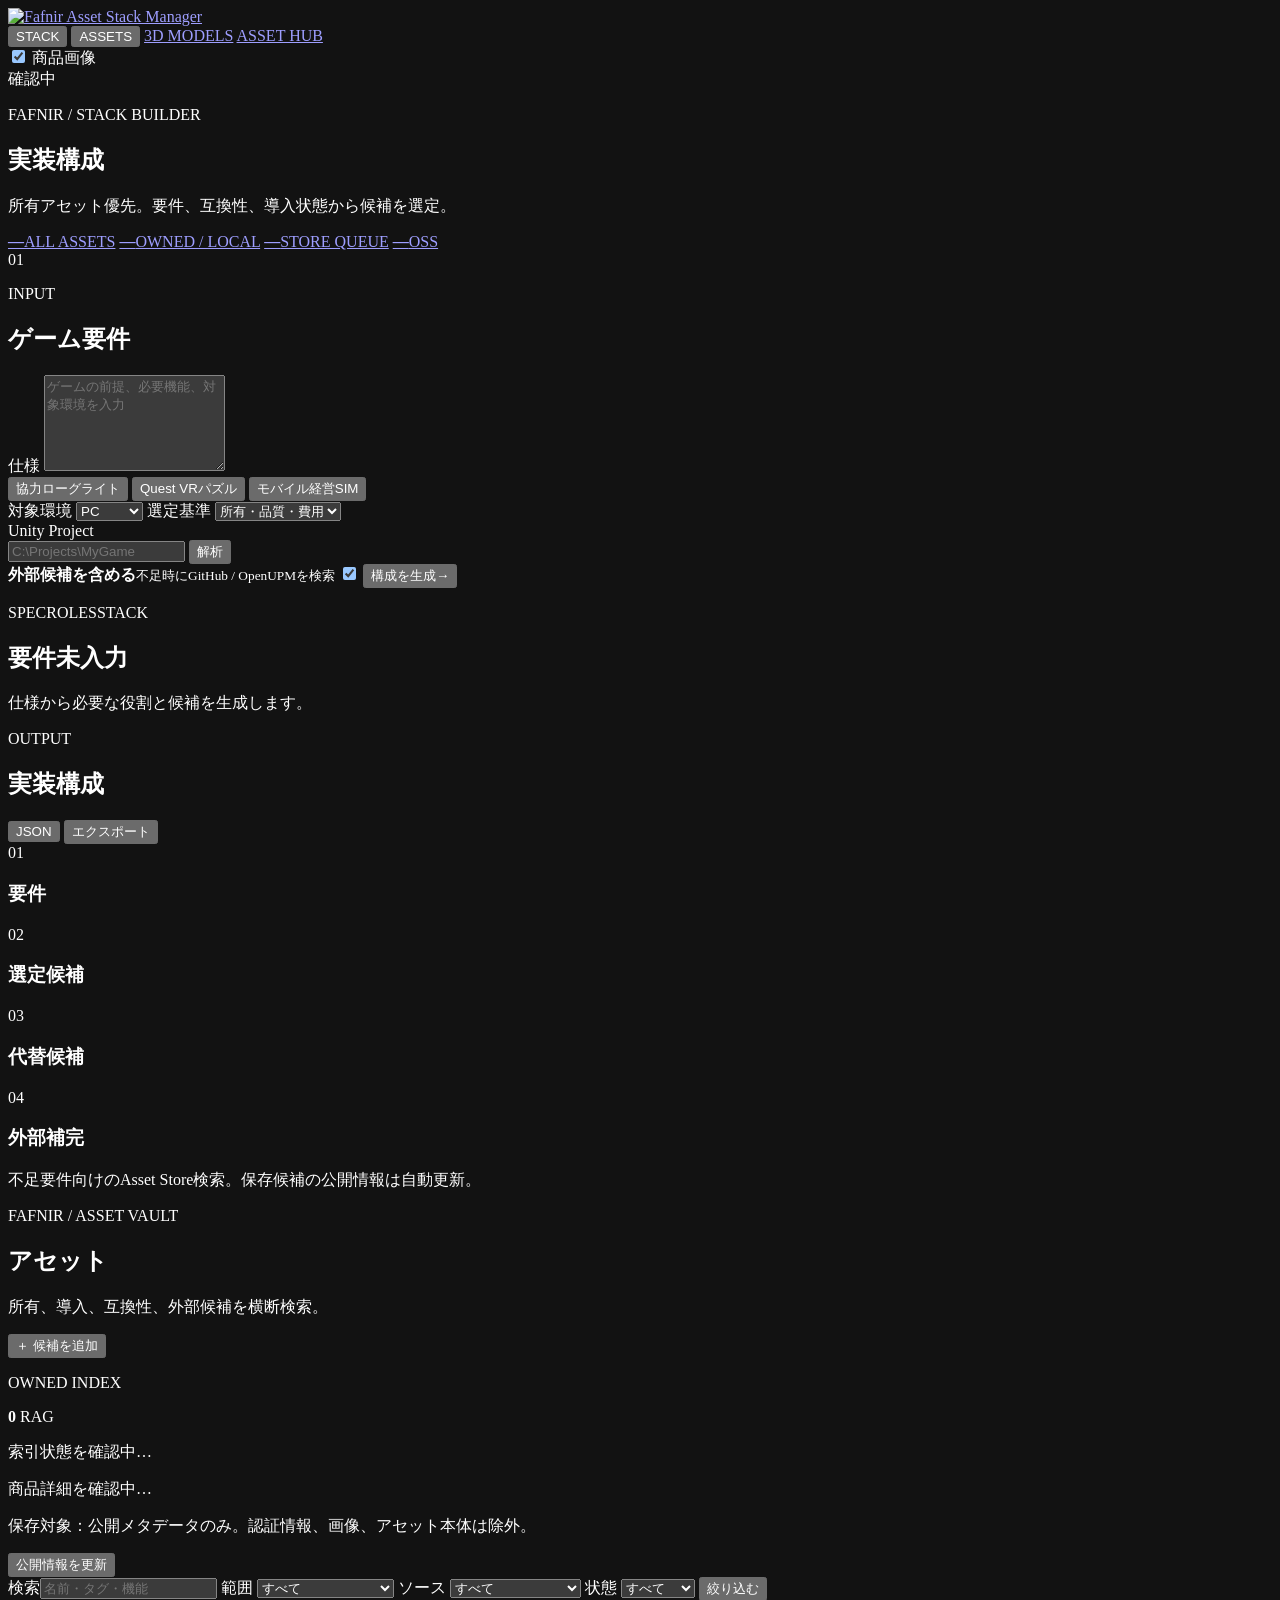
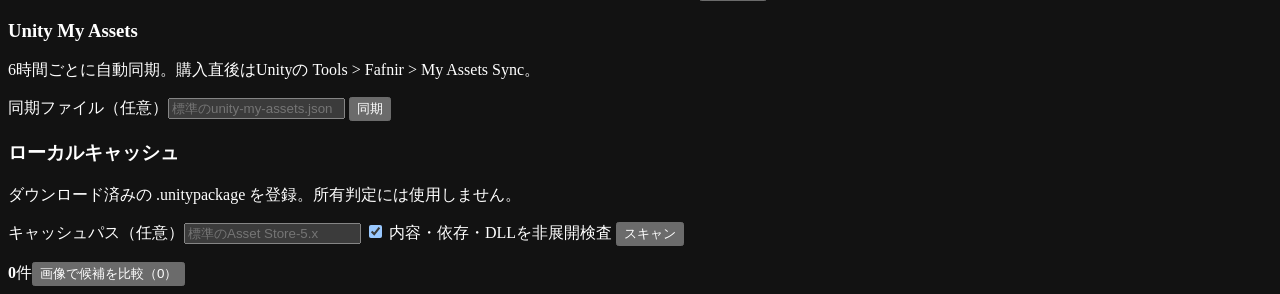
==== game_stack_planner/static/index.html @ ecccfcfd "feat: add Asset Hub and resumable owned-library sync for BOOTH, Fab and Humble" ====
<!doctype html>
<html lang="ja">
<head>
  <meta charset="utf-8">
  <meta name="viewport" content="width=device-width, initial-scale=1">
  <meta name="color-scheme" content="dark">
  <title>Fafnir — Asset Stack Manager</title>
  <link rel="stylesheet" href="/styles.css">
  <script src="/asset-actions.js" defer></script>
  <script src="/asset-comparison.js" defer></script>
  <script src="/app.js" defer></script>
</head>
<body>
  <div class="shell">
    <header class="topbar">
      <a class="brand" href="/" aria-label="Fafnir home">
        <img class="brand-logo" src="/fafnir-header-logo.png" alt="Fafnir Asset Stack Manager">
      </a>
      <nav class="tabs" aria-label="Main">
        <button class="tab active" data-view="planner">STACK</button>
        <button class="tab" data-view="catalog">ASSETS</button>
        <a class="tab" href="/models.html">3D MODELS</a>
        <a class="tab" href="/hub.html">ASSET HUB</a>
      </nav>
      <label class="asset-image-setting"><input id="show-asset-images" type="checkbox" checked> 商品画像</label>
      <div id="health" class="health"><i></i><span>確認中</span></div>
    </header>

    <main>
      <section id="planner-view" class="view active">
        <div class="hero">
          <div>
            <p class="eyebrow">FAFNIR / STACK BUILDER</p>
            <h1>実装構成</h1>
            <p class="lead">所有アセット優先。要件、互換性、導入状態から候補を選定。</p>
          </div>
          <div class="stats" aria-label="Catalog stats">
            <a href="/?view=catalog"><strong id="stat-total">—</strong><span>ALL ASSETS</span></a>
            <a href="/?view=catalog&amp;scope=owned_assets"><strong id="stat-owned">—</strong><span>OWNED / LOCAL</span></a>
            <a href="/?view=catalog&amp;scope=asset_store_market"><strong id="stat-market">—</strong><span>STORE QUEUE</span></a>
            <a href="/?view=catalog&amp;scope=community"><strong id="stat-community">—</strong><span>OSS</span></a>
          </div>
        </div>

        <div class="workspace">
          <section class="brief panel">
            <div class="panel-heading">
              <span class="step">01</span>
              <div><p class="kicker">INPUT</p><h2>ゲーム要件</h2></div>
            </div>
            <label for="prompt">仕様</label>
            <textarea id="prompt" rows="6" maxlength="8000" placeholder="ゲームの前提、必要機能、対象環境を入力"></textarea>
            <div class="examples" aria-label="Example prompts">
              <button data-example="4人協力型ローグライト。自動生成ダンジョン、装備収集、ボス戦。Steam Deck対応。">協力ローグライト</button>
              <button data-example="Quest向けVRパズル。手で掴んで物理ギミックを解く。セーブと日本語・英語対応。">Quest VRパズル</button>
              <button data-example="スマホ向け2D経営シミュレーション。データ保存、チュートリアル、ローカライズが必要。">モバイル経営SIM</button>
            </div>

            <div class="field-grid">
              <label>対象環境
                <select id="platform">
                  <option value="pc">PC</option>
                  <option value="mobile">Mobile</option>
                  <option value="webgl">WebGL</option>
                  <option value="vr">PC VR</option>
                  <option value="quest">Quest</option>
                </select>
              </label>
              <label>選定基準
                <select id="budget">
                  <option value="mixed">所有・品質・費用</option>
                  <option value="owned_first">所有アセット優先</option>
                  <option value="free">OSS限定</option>
                </select>
              </label>
            </div>

            <label for="project-path">Unity Project</label>
            <div class="input-action">
              <input id="project-path" type="text" maxlength="2048" autocomplete="off" placeholder="C:\Projects\MyGame">
              <button id="scan-button" class="button secondary">解析</button>
            </div>
            <div id="project-summary" class="project-summary hidden"></div>

            <label class="switch-row">
              <span><strong>外部候補を含める</strong><small>不足時にGitHub / OpenUPMを検索</small></span>
              <input id="remote" type="checkbox" checked>
              <i aria-hidden="true"></i>
            </label>
            <button id="analyze-button" class="button primary">
              <span>構成を生成</span><b>→</b>
            </button>
            <p id="form-message" class="form-message" role="status"></p>
          </section>

          <section class="output">
            <div id="empty-state" class="empty-state panel">
              <div class="diagram" aria-hidden="true">
                <span>SPEC</span><i></i><span>ROLES</span><i></i><span>STACK</span>
              </div>
              <h2>要件未入力</h2>
              <p>仕様から必要な役割と候補を生成します。</p>
            </div>

            <div id="results" class="hidden">
              <div class="result-toolbar">
                <div><p class="kicker">OUTPUT</p><h2>実装構成</h2></div>
                <div>
                  <button id="copy-button" class="icon-button">JSON</button>
                  <button id="download-button" class="icon-button">エクスポート</button>
                </div>
              </div>
              <section class="panel section-card">
                <div class="section-title"><span>01</span><h3>要件</h3></div>
                <div id="requirements" class="requirements"></div>
              </section>
              <section class="panel section-card">
                <div class="section-title"><span>02</span><h3>選定候補</h3></div>
                <div id="plans" class="plans"></div>
              </section>
              <section class="panel section-card">
                <div class="section-title"><span>03</span><h3>代替候補</h3></div>
                <div id="recommendations" class="recommendations"></div>
              </section>
              <section class="panel section-card">
                <div class="section-title"><span>04</span><h3>外部補完</h3></div>
                <p class="muted">不足要件向けのAsset Store検索。保存候補の公開情報は自動更新。</p>
                <div id="asset-searches" class="asset-searches"></div>
              </section>
            </div>
          </section>
        </div>
      </section>

      <section id="catalog-view" class="view">
        <div class="catalog-header">
          <div><p class="eyebrow">FAFNIR / ASSET VAULT</p><h1>アセット</h1><p>所有、導入、互換性、外部候補を横断検索。</p></div>
          <button id="open-pin-button" class="button primary compact">＋ 候補を追加</button>
        </div>
        <div class="catalog-layout">
          <aside class="panel filters">
            <section class="rag-summary" aria-labelledby="rag-summary-title">
              <p class="kicker">OWNED INDEX</p>
              <div class="rag-summary-count">
                <strong id="rag-count">0</strong>
                <span id="rag-summary-title">RAG</span>
              </div>
              <p id="rag-index-state" class="rag-index-state">索引状態を確認中…</p>
              <p id="asset-details-state" class="rag-index-state">商品詳細を確認中…</p>
              <p>保存対象：公開メタデータのみ。認証情報、画像、アセット本体は除外。</p>
              <button id="refresh-asset-details-button" class="button secondary">公開情報を更新</button>
            </section>
            <label>検索<input id="catalog-query" type="search" placeholder="名前・タグ・機能"></label>
            <label>範囲
              <select id="catalog-scope">
                <option value="">すべて</option>
                <option value="owned_assets">所有・ローカル</option>
                <option value="asset_store_market">未購入候補</option>
                <option value="community">GitHub / OpenUPM</option>
              </select>
            </label>
            <label>ソース
              <select id="catalog-source">
                <option value="">すべて</option>
                <option value="local">Local</option>
                <option value="github">GitHub</option>
                <option value="openupm">OpenUPM</option>
                <option value="asset_store">Asset Store</option>
                <option value="asset_store_cache">Asset Store cache</option>
              </select>
            </label>
            <label>状態
              <select id="catalog-ownership">
                <option value="">すべて</option>
                <option value="installed">導入済み</option>
                <option value="owned">所有済み</option>
                <option value="candidate">候補</option>
                <option value="unknown">不明</option>
              </select>
            </label>
            <button id="catalog-search-button" class="button secondary">絞り込む</button>
            <section class="cache-import" aria-labelledby="my-assets-sync-title">
              <h3 id="my-assets-sync-title">Unity My Assets</h3>
              <p>6時間ごとに自動同期。購入直後はUnityの Tools &gt; Fafnir &gt; My Assets Sync。</p>
              <label>同期ファイル（任意）<input id="my-assets-path" type="text" maxlength="2048" placeholder="標準のunity-my-assets.json"></label>
              <button id="sync-my-assets-button" class="button secondary">同期</button>
              <p id="my-assets-message" class="muted" role="status"></p>
            </section>
            <section class="cache-import" aria-labelledby="cache-import-title">
              <h3 id="cache-import-title">ローカルキャッシュ</h3>
              <p>ダウンロード済みの .unitypackage を登録。所有判定には使用しません。</p>
              <label>キャッシュパス（任意）<input id="cache-path" type="text" maxlength="2048" placeholder="標準のAsset Store-5.x"></label>
              <label class="check"><input id="inspect-cache-packages" type="checkbox" checked> 内容・依存・DLLを非展開検査</label>
              <button id="scan-cache-button" class="button secondary">スキャン</button>
              <p id="cache-message" class="muted" role="status"></p>
            </section>
          </aside>
          <section>
            <div class="catalog-meta"><strong id="catalog-count">0</strong><span>件</span><button type="button" id="compare-assets-button">画像で候補を比較（0）</button></div>
            <div id="catalog-items" class="catalog-items"></div>
          </section>
        </div>
      </section>
    </main>
  </div>

  <dialog id="pin-dialog">
    <form id="pin-form">
      <div class="modal-head"><div><p class="kicker">CANDIDATE</p><h2>商品候補</h2></div><button type="button" id="close-pin-button" aria-label="閉じる">×</button></div>
      <p>公式URLと公開メタデータをローカル保存。</p>
      <label>公式商品URL<input id="pin-url" type="url" required placeholder="https://assetstore.unity.com/packages/..."></label>
      <label>商品名<input id="pin-title" type="text" maxlength="500" required></label>
      <label>メモ<textarea id="pin-notes" rows="4" maxlength="4000" placeholder="用途、対応Unity、候補にした理由など"></textarea></label>
      <fieldset class="category-field">
        <legend>対応要件</legend>
        <p id="pin-category-hint">構成候補として使う要件を選択。</p>
        <div id="pin-categories" class="category-picker"></div>
      </fieldset>
      <label>状態
        <select id="pin-ownership"><option value="candidate">検討中</option><option value="owned">購入済み</option><option value="unknown">不明</option></select>
      </label>
      <fieldset id="pin-rag-fields" class="rag-registration hidden">
        <legend>所有索引へ登録</legend>
        <p>別名、メモ、要件、公開商品説明を索引化。認証情報、画像、商品本体は除外。</p>
        <label>検索用の別名
          <input id="pin-user-alias" type="text" maxlength="200" autocomplete="off" placeholder="例：インベントリーツール">
        </label>
        <label class="purchase-confirmation">
          <input id="pin-purchase-confirmation" type="checkbox">
          <span><strong>購入済み</strong><small>自己申告（Unityの購入確認ではありません）</small></span>
        </label>
      </fieldset>
      <p id="pin-message" class="form-message" role="status"></p>
      <button id="pin-submit-button" type="submit" class="button primary">保存</button>
    </form>
  </dialog>

  <dialog id="install-dialog" class="install-dialog">
    <form id="install-form">
      <div class="modal-head">
        <div><p class="kicker">INSTALL PLAN</p><h2 id="install-title">導入計画</h2></div>
        <button type="button" id="close-install-button" aria-label="閉じる">×</button>
      </div>
      <div class="install-state">
        <span id="install-status" class="install-status">確認中</span>
        <p id="install-state-copy"></p>
      </div>
      <dl class="install-summary-grid">
        <div><dt>計画種別</dt><dd id="install-kind">—</dd></div>
        <div><dt>対象プロジェクト</dt><dd id="install-target">—</dd></div>
        <div><dt>パッケージ</dt><dd id="install-package">—</dd></div>
        <div><dt>固定バージョン</dt><dd id="install-version">—</dd></div>
        <div><dt>ライセンス</dt><dd id="install-license">—</dd></div>
      </dl>
      <section class="install-section" aria-labelledby="manifest-diff-title">
        <h3 id="manifest-diff-title">Packages/manifest.json の変更差分</h3>
        <pre id="install-manifest-diff" class="manifest-preview"></pre>
      </section>
      <section class="install-section" aria-labelledby="install-risks-title">
        <h3 id="install-risks-title">確認事項・リスク</h3>
        <ul id="install-risks" class="install-risks"></ul>
      </section>
      <section class="install-section" aria-labelledby="install-verification-title">
        <h3 id="install-verification-title">導入後の確認</h3>
        <p id="install-verification" class="install-copy"></p>
      </section>
      <section class="install-section rollback-note" aria-labelledby="rollback-title">
        <h3 id="rollback-title">ロールバック制限</h3>
        <p id="install-rollback"></p>
      </section>
      <section id="install-result-section" class="install-section hidden" aria-labelledby="install-result-title">
        <h3 id="install-result-title">実行結果</h3>
        <pre id="install-result" class="install-result"></pre>
      </section>
      <p id="install-message" class="form-message" role="status"></p>
      <div class="modal-actions">
        <button type="button" id="cancel-install-button" class="button secondary">閉じる</button>
        <button type="submit" id="confirm-install-button" class="button primary" disabled>承認して導入</button>
      </div>
    </form>
  </dialog>

  <div id="toast" class="toast" role="status"></div>
</body>
</html>
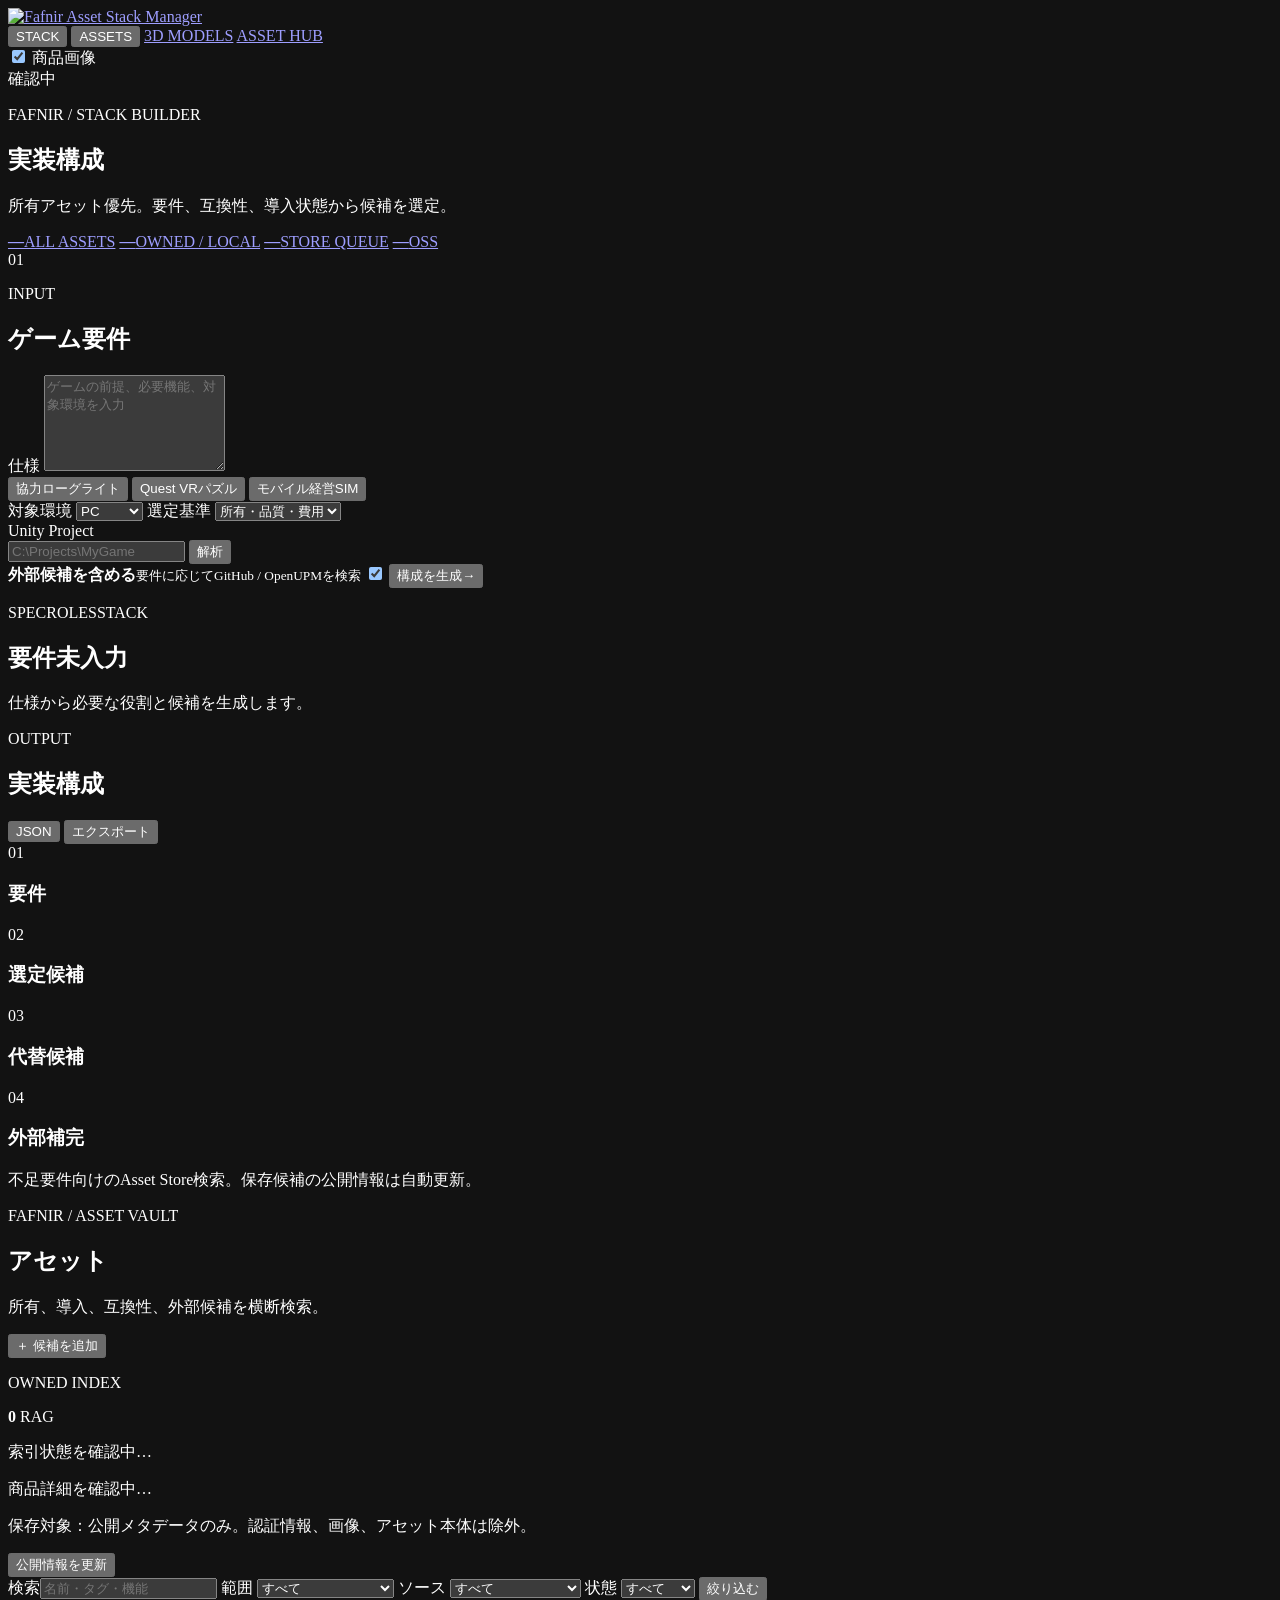
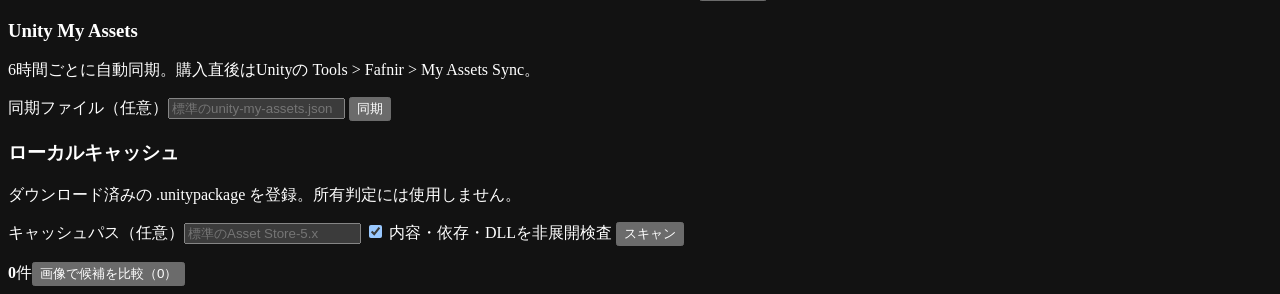
==== commit b9044d5f: "feat: strengthen graph-based planning and optimize retrieval" ====
--- a/game_stack_planner/static/index.html
+++ b/game_stack_planner/static/index.html
@@ -83,7 +83,7 @@
             <div id="project-summary" class="project-summary hidden"></div>
 
             <label class="switch-row">
-              <span><strong>外部候補を含める</strong><small>不足時にGitHub / OpenUPMを検索</small></span>
+              <span><strong>外部候補を含める</strong><small>要件に応じてGitHub / OpenUPMを検索</small></span>
               <input id="remote" type="checkbox" checked>
               <i aria-hidden="true"></i>
             </label>
@@ -204,6 +204,17 @@
     </main>
   </div>
 
+  <dialog id="art-style-dialog">
+    <form id="art-style-form">
+      <div class="modal-head"><h2>画風タグ</h2><button type="button" id="close-art-style" aria-label="閉じる">×</button></div>
+      <p id="art-style-title"></p>
+      <p>自分で確認した画風をカンマ区切りで保存。空にすると自分のタグを消去します。</p>
+      <label>画風タグ<input id="art-style-input" type="text" maxlength="1200" placeholder="例：リアル, 手描き風"></label>
+      <p id="art-style-hints" class="muted"></p>
+      <p id="art-style-message" class="form-message" role="status"></p>
+      <div class="modal-actions"><button type="button" id="cancel-art-style" class="button secondary">キャンセル</button><button type="submit" class="button primary">保存</button></div>
+    </form>
+  </dialog>
   <dialog id="pin-dialog">
     <form id="pin-form">
       <div class="modal-head"><div><p class="kicker">CANDIDATE</p><h2>商品候補</h2></div><button type="button" id="close-pin-button" aria-label="閉じる">×</button></div>
